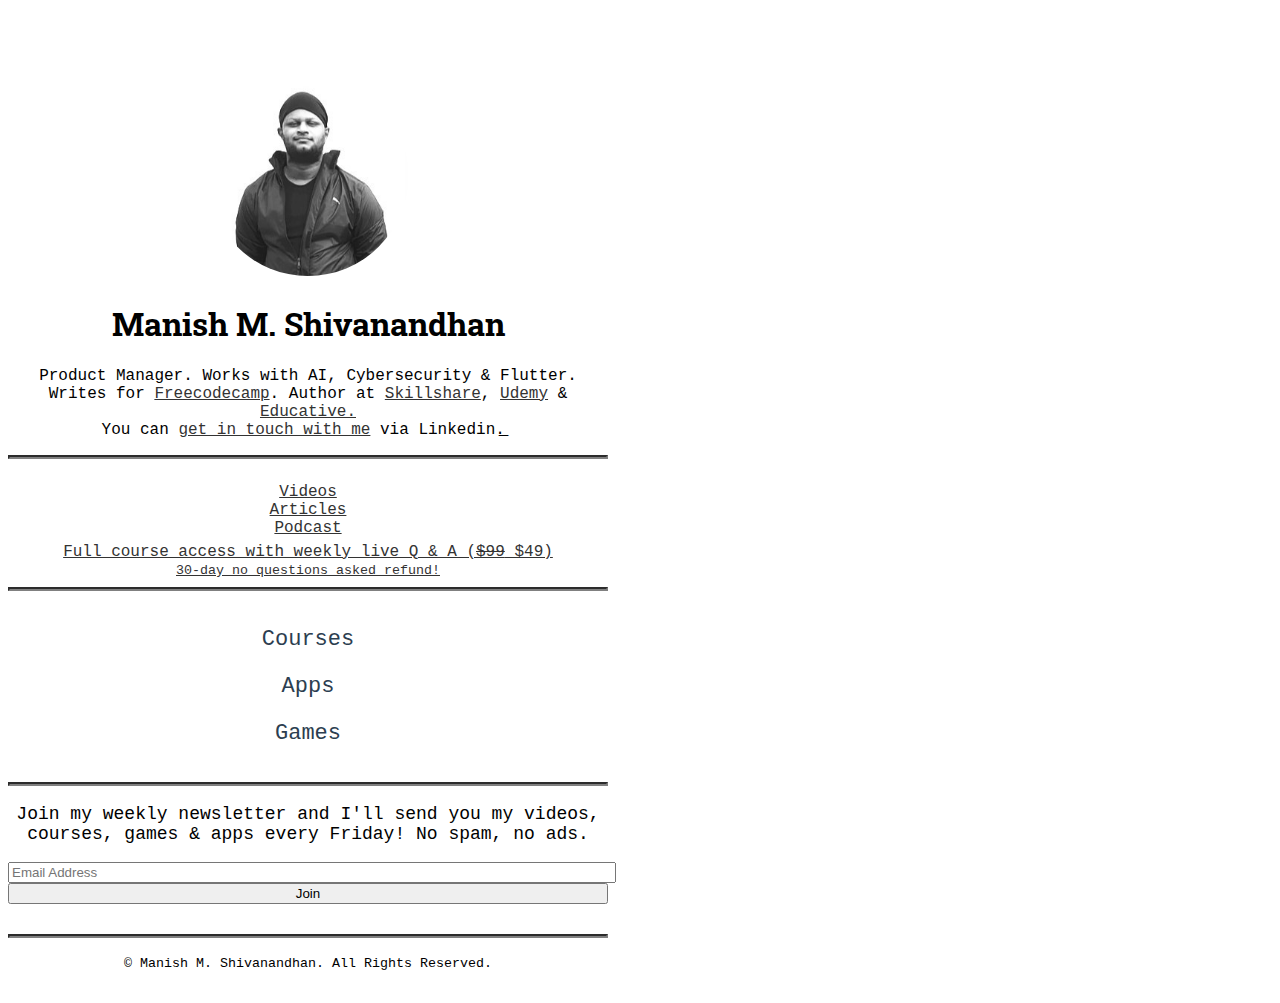
==== dev.html @ aa2f4742 "added dev" ====
<!DOCTYPE html>
<html lang="en">
  <head>
    <meta charset="UTF-8">
    <meta name="viewport" content="width=device-width, initial-scale=1.0">
    <meta http-equiv="X-UA-Compatible" content="ie=edge">
    <title>Manish Shivanandhan</title>
    <link rel="icon" type="image/x-icon" href="/favicon.ico">
    <link rel="stylesheet" href="https://cdnjs.cloudflare.com/ajax/libs/font-awesome/6.2.0/css/all.min.css" integrity="sha512-xh6O/CkQoPOWDdYTDqeRdPCVd1SpvCA9XXcUnZS2FmJNp1coAFzvtCN9BmamE+4aHK8yyUHUSCcJHgXloTyT2A==" crossorigin="anonymous" referrerpolicy="no-referrer" />
    <link rel="stylesheet" href="https://cdn.jsdelivr.net/npm/bootstrap@5.2.0/dist/css/bootstrap.min.css" integrity="sha384-gH2yIJqKdNHPEq0n4Mqa/HGKIhSkIHeL5AyhkYV8i59U5AR6csBvApHHNl/vI1Bx" crossorigin="anonymous">
    <link rel="preconnect" href="https://fonts.googleapis.com">
    <link rel="preconnect" href="https://fonts.gstatic.com" crossorigin>
    <link rel="stylesheet" href="style.css">
    <script async src="https://www.googletagmanager.com/gtag/js?id=G-77K62BRZEK"></script>
    <script>
        window.dataLayer = window.dataLayer || [];
        function gtag(){dataLayer.push(arguments);}
        gtag('js', new Date());
    
        gtag('config', 'G-77K62BRZEK');
    </script>
  </head>
  <body>
    <div class="container-fluid container-main">
        <div class="col-md-auto container-sub">
            <img src="./dp.jpeg"/>
            <h1>Manish M. Shivanandhan</h1>
            <p class="summary">Product Manager. Works with AI, Cybersecurity & Flutter.  Writes for <a href="https://freecodecamp.com/news/author/manishmshiva" target="_blank">Freecodecamp</a>. Author at <a href="">Skillshare</a>, <a href="">Udemy</a> & <a href="">Educative.</a> <br/>You can <a href="https://www.linkedin.com/in/manishmshiva/" target="_blank">get in touch with me</a> via Linkedin.</p>
            <hr/>
            <div class="row main-icons">
                <div class="col-4">
                    <a class="btn btn-outline-danger" href="https://youtube.com/@manishmshiva?sub_confirmation=true" target="_blank"><i class="fa-brands fa-youtube fa-beat-hover"></i> Videos</a>
                </div>
                <div class="col-4">
                    <a class="btn btn-outline-primary" href="https://blog.manishmshiva.com/" target="_blank" ><i class="fa-solid fa-rss fa-beat-hover"></i> Articles</a>
                </div>
                <div class="col-4" data-toggle="tooltip" data-placement="top" title="Coming soon!">
                    <a class="btn btn-outline-success disabled" href="#" target="_blank"><i class="fa-brands fa-spotify fa-beat-hover"></i> Podcast</a>
                </div>
            </div>
            <div class="row membership">
                <a class="btn btn-danger" href="#" target="_blank"><i class="fa-solid fa-medal fa-flip" style="--fa-animation-duration: 2s;"></i> Full course access with weekly live Q & A (<s>$99</s> $49)<br/><small> 30-day no questions asked refund!</small></a>
            </div>
            <hr/>
            <div class="row content-icons">
                <!-- <p class="content-text">I have created</a></p> -->
                <div class="col-4 icon">
                    <a href="#">
                        <i class="fa-solid fa-3x fa-graduation-cap fa-bounce-hover"></i>
                        <p>Courses</p>
                    </a>
                </div>
                <div class="col-4 icon">
                    <a href="#">
                        <i class="fa-brands fa-3x fa-app-store fa-bounce-hover"></i>
                        <p>Apps</p>
                    </a>
                </div>
                <div class="col-4 icon">
                    <a href="#">
                        <i class="fa-solid fa-3x fa-gamepad fa-bounce-hover"></i>
                        <p>Games</p>
                    </a>
                </div>
            </div>
            <hr/>
            <div class="row cta">
                <p>Join my weekly newsletter and I'll send you my videos, courses, games & apps every Friday! No spam, no ads.</p>
                <form action="https://tinyletter.com/manishmshiva" method="post" target="popupwindow" onsubmit="window.open('https://tinyletter.com/manishmshiva', 'popupwindow', 'scrollbars=yes,width=800,height=600');return true">
                    <div class="row">
                        <div class="col-md-8">
                            <input type="email" name="email" id="tlemail" class="form-control" placeholder="Email Address"/>
                            <input type="hidden" value="1" name="embed"/>
                        </div>
                        <div class="col-md-4">
                            <button type="submit" class="btn btn-danger"><i class="fa-regular fa-paper-plane fa-bounce-hover"></i> Join</button>
                        </div>
                    </div>
                </form>
            </div>
            <hr/>
            <div class="row footer">
                <p><small>&copy; Manish M. Shivanandhan. All Rights Reserved.</small></p>
            </div>
        </div>
    </div>
    <script src="https://code.jquery.com/jquery-3.6.1.min.js" integrity="sha256-o88AwQnZB+VDvE9tvIXrMQaPlFFSUTR+nldQm1LuPXQ=" crossorigin="anonymous"></script>
    <script src="https://cdnjs.cloudflare.com/ajax/libs/twitter-bootstrap/5.2.1/js/bootstrap.bundle.min.js" integrity="sha512-1TK4hjCY5+E9H3r5+05bEGbKGyK506WaDPfPe1s/ihwRjr6OtL43zJLzOFQ+/zciONEd+sp7LwrfOCnyukPSsg==" crossorigin="anonymous" referrerpolicy="no-referrer"></script>
    <script>
        $(function () {
            $('[data-toggle="tooltip"]').tooltip({animation:true,placement:"right"});
        })
    </script>
  </body>
</html>
---- style.css ----
@import url('https://fonts.googleapis.com/css2?family=Roboto+Slab:wght@500&family=Ubuntu+Mono&display=swap');


hr{border-width: 2px;
    border-color: gray;
}
a{color: #333;}
a:hover{color: #000;}
.container-main{
    max-width: 600px;
    text-align: center;
    margin-top: 6%;
    font-family: 'Ubuntu Mono', monospace;
}

.container-sub img{height: 200px;
    width: 200px;
    border-radius: 100px;
}
.container-sub h1{
    font-family: 'Roboto Slab', serif;
    font-weight: bold;
}
.summary{
    font-size: 16px;
}
.summary:after {
    content: "_";
    animation: blink 1s infinite;
    position: relative;
    right: 1%;
}
@keyframes blink {
    from { opacity: 1 }
    to { opacity: 0 }
}
.main-icons{
    padding: 1% 3%;
    text-align: center;
    margin-top: 3%;
}
.content-text{
    font-size: 18px;
    font-family: 'Ubuntu Mono', monospace;
}
.content-icons{
    padding: 1% 5%;
    text-align: center;
}

.content-icons li{display: inline-flex;
    margin: auto 4%;
}
.icon a{font-size: 22px;
    text-decoration: none;
    color: #2c3e50;
    text-align: center;
}
.icon a:hover{text-decoration: underline;}

.fa-twitter{color:  #1da1f2;}
.fa-instagram{color: #c13584;}
.fa-facebook{color: #1877f2;}
.fa-reddit{color: #ff4500;}
.fa-spotify{color: #1db954}

.cta{margin-bottom: 5%;
    font-size: 18px;
}
.cta input{width: 100%;
}
.cta button{width: 100%;}

@media screen and (max-width: 600px)  {
    .cta button{margin-top: 5%;}
}
.content-icons a:hover{text-decoration: none;}
a:hover .fa-beat-hover {
    -webkit-animation: fa-beat 1s infinite linear;
    -moz-animation: fa-beat 1s infinite linear;
    -o-animation: fa-beat 1s infinite linear;
    animation: fa-beat 1s infinite linear;
  }

  button:hover .fa-bounce-hover,a:hover .fa-bounce-hover {
    -webkit-animation: fa-bounce 1s infinite linear;
    -moz-animation: fa-bounce 1s infinite linear;
    -o-animation: fa-bounce 1s infinite linear;
    animation: fa-bounce 1s infinite linear;
  }

  a:hover .fa-flip-hover {
    -webkit-animation: fa-flip 2s infinite both;
    -moz-animation: fa-flip 2s infinite both;
    -o-animation: fa-flip 2s infinite both;
    animation: fa-flip 2s infinite both;
  }
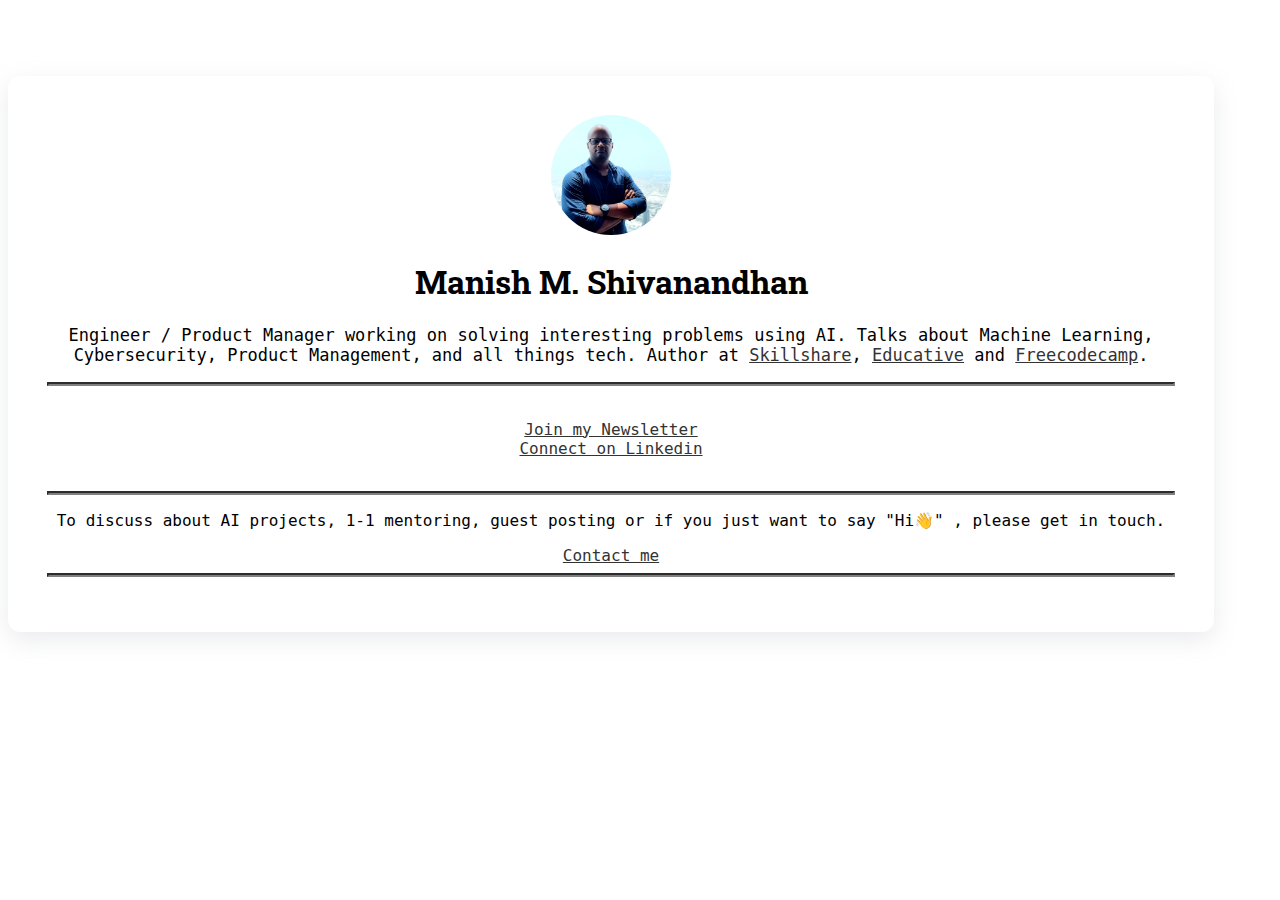
==== commit 8264e9db: "added latest posts" ====
--- a/dev.html
+++ b/dev.html
@@ -11,6 +11,7 @@
     <link rel="stylesheet" href="https://cdn.jsdelivr.net/npm/bootstrap@5.2.0/dist/css/bootstrap.min.css" integrity="sha384-gH2yIJqKdNHPEq0n4Mqa/HGKIhSkIHeL5AyhkYV8i59U5AR6csBvApHHNl/vI1Bx" crossorigin="anonymous">
     <link rel="preconnect" href="https://fonts.googleapis.com">
     <link rel="preconnect" href="https://fonts.gstatic.com" crossorigin>
+    <link href="https://assets.calendly.com/assets/external/widget.css" rel="stylesheet">
     <link rel="stylesheet" href="style.css">
     <script async src="https://www.googletagmanager.com/gtag/js?id=G-77K62BRZEK"></script>
     <script>
@@ -26,71 +27,39 @@
         <div class="col-md-auto container-sub">
             <img src="./dp.jpeg"/>
             <h1>Manish M. Shivanandhan</h1>
-            <p class="summary">Product Manager. Works with AI, Cybersecurity & Flutter.  Writes for <a href="https://freecodecamp.com/news/author/manishmshiva" target="_blank">Freecodecamp</a>. Author at <a href="">Skillshare</a>, <a href="">Udemy</a> & <a href="">Educative.</a> <br/>You can <a href="https://www.linkedin.com/in/manishmshiva/" target="_blank">get in touch with me</a> via Linkedin.</p>
+            <!-- <a href="#" id="playButton" onclick="playMusic()" style="color:#2c3e50"><i class="fa-solid fa-circle-play fa-2x fa-beat-hover"></i></a> -->
+            <p class="summary">Engineer / Product Manager working on solving interesting problems using AI. Talks about Machine Learning, Cybersecurity, Product Management, and all things tech. Author at <a href="https://www.skillshare.com/en/profile/Manish-Shivanandhan/751005667" target="_blank">Skillshare</a>, <a href="#" data-toggle="tooltip" title="in progress">Educative</a> and <a href="https://freecodecamp.org/news/author/manishmshiva" target="_blank">Freecodecamp</a>.</p>
             <hr/>
             <div class="row main-icons">
-                <div class="col-4">
-                    <a class="btn btn-outline-danger" href="https://youtube.com/@manishmshiva?sub_confirmation=true" target="_blank"><i class="fa-brands fa-youtube fa-beat-hover"></i> Videos</a>
+                <div class="col-6">
+                    <a class="btn btn-outline-success" href="https://www.turingtalks.ai" target="_blank" ><i class="fa-solid fa-newspaper fa-beat-hover"></i> Join my Newsletter</a>
                 </div>
-                <div class="col-4">
-                    <a class="btn btn-outline-primary" href="https://blog.manishmshiva.com/" target="_blank" ><i class="fa-solid fa-rss fa-beat-hover"></i> Articles</a>
-                </div>
-                <div class="col-4" data-toggle="tooltip" data-placement="top" title="Coming soon!">
-                    <a class="btn btn-outline-success disabled" href="#" target="_blank"><i class="fa-brands fa-spotify fa-beat-hover"></i> Podcast</a>
-                </div>
-            </div>
-            <div class="row membership">
-                <a class="btn btn-danger" href="#" target="_blank"><i class="fa-solid fa-medal fa-flip" style="--fa-animation-duration: 2s;"></i> Full course access with weekly live Q & A (<s>$99</s> $49)<br/><small> 30-day no questions asked refund!</small></a>
-            </div>
-            <hr/>
-            <div class="row content-icons">
-                <!-- <p class="content-text">I have created</a></p> -->
-                <div class="col-4 icon">
-                    <a href="#">
-                        <i class="fa-solid fa-3x fa-graduation-cap fa-bounce-hover"></i>
-                        <p>Courses</p>
-                    </a>
-                </div>
-                <div class="col-4 icon">
-                    <a href="#">
-                        <i class="fa-brands fa-3x fa-app-store fa-bounce-hover"></i>
-                        <p>Apps</p>
-                    </a>
-                </div>
-                <div class="col-4 icon">
-                    <a href="#">
-                        <i class="fa-solid fa-3x fa-gamepad fa-bounce-hover"></i>
-                        <p>Games</p>
-                    </a>
+                <div class="col-6">
+                    <a class="btn btn-outline-primary" href="https://www.linkedin.com/in/manishmshiva/" target="_blank"><i class="fa-brands fa-linkedin fa-beat-hover"></i> Connect on Linkedin</a>
                 </div>
             </div>
             <hr/>
-            <div class="row cta">
-                <p>Join my weekly newsletter and I'll send you my videos, courses, games & apps every Friday! No spam, no ads.</p>
-                <form action="https://tinyletter.com/manishmshiva" method="post" target="popupwindow" onsubmit="window.open('https://tinyletter.com/manishmshiva', 'popupwindow', 'scrollbars=yes,width=800,height=600');return true">
-                    <div class="row">
-                        <div class="col-md-8">
-                            <input type="email" name="email" id="tlemail" class="form-control" placeholder="Email Address"/>
-                            <input type="hidden" value="1" name="embed"/>
-                        </div>
-                        <div class="col-md-4">
-                            <button type="submit" class="btn btn-danger"><i class="fa-regular fa-paper-plane fa-bounce-hover"></i> Join</button>
-                        </div>
-                    </div>
-                </form>
-            </div>
+            <p>To discuss about AI projects, 1-1 mentoring, guest posting or if you just want to say "Hi👋" , please get in touch.</p>
+            <a class="btn btn-dark btn-block" href="https://topmate.io/manishmshiva?utm_source=website" target="_blank"><i class="fa-solid fa-envelope fa-beat-hover"></i> Contact me</a>
             <hr/>
             <div class="row footer">
-                <p><small>&copy; Manish M. Shivanandhan. All Rights Reserved.</small></p>
+                <p id="cp"></p>
             </div>
         </div>
     </div>
     <script src="https://code.jquery.com/jquery-3.6.1.min.js" integrity="sha256-o88AwQnZB+VDvE9tvIXrMQaPlFFSUTR+nldQm1LuPXQ=" crossorigin="anonymous"></script>
     <script src="https://cdnjs.cloudflare.com/ajax/libs/twitter-bootstrap/5.2.1/js/bootstrap.bundle.min.js" integrity="sha512-1TK4hjCY5+E9H3r5+05bEGbKGyK506WaDPfPe1s/ihwRjr6OtL43zJLzOFQ+/zciONEd+sp7LwrfOCnyukPSsg==" crossorigin="anonymous" referrerpolicy="no-referrer"></script>
+    <script src="https://assets.calendly.com/assets/external/widget.js" type="text/javascript" async></script>
     <script>
         $(function () {
-            $('[data-toggle="tooltip"]').tooltip({animation:true,placement:"right"});
+            $('[data-toggle="tooltip"]').tooltip({animation:true});
+            let year =  new Date().getFullYear();
+            document.getElementById("cp").innerHTML +="<small>&copy; "+year+" Manish M. Shivanandhan. All Rights Reserved.</small>";
         })
+        var audio = new Audio('./audio.mp3');
+        function playMusic() {
+            audio.play();
+        }
     </script>
   </body>
 </html>
--- a/style.css
+++ b/style.css
@@ -1,43 +1,60 @@
 @import url('https://fonts.googleapis.com/css2?family=Roboto+Slab:wght@500&family=Ubuntu+Mono&display=swap');
-
 
 hr{border-width: 2px;
     border-color: gray;
 }
 a{color: #333;}
+h1,h2,h3,h4,h5,h6{
+    font-family: 'Roboto Slab', serif;
+    font-weight: bold;
+}
 a:hover{color: #000;}
 .container-main{
-    max-width: 600px;
+    max-width: 1200px;
     text-align: center;
     margin-top: 6%;
     font-family: 'Ubuntu Mono', monospace;
+    border-style: solid;
+    border-color: transparent;
+    border-radius: 12px;
+    box-shadow: rgba(149, 157, 165, 0.2) 0px 8px 24px;
 }
-
-.container-sub img{height: 200px;
-    width: 200px;
-    border-radius: 100px;
+.container-sub{padding: 3%;
 }
-.container-sub h1{
-    font-family: 'Roboto Slab', serif;
-    font-weight: bold;
+.container-sub img{height: 120px;
+    width: 120px;
+    border-radius: 60px;
 }
 .summary{
-    font-size: 16px;
+    font-size: 17px;
 }
-.summary:after {
-    content: "_";
-    animation: blink 1s infinite;
-    position: relative;
-    right: 1%;
+.container-work{
+    padding: 3%;
+    text-align: left;
+    border-left-style: solid;
+    border-color: #7f8c8d;
 }
+.container-work li{list-style: none;
+    margin-top: 5%;
+    border-bottom-style: solid;
+    border-color: #333;
+    padding: 1%;
+}
+.container-work a{font-weight: bold;
+    text-decoration: none;
+    font-size: 1.2em;
+    font-style: italic;
+}
+.container-work a:hover{text-decoration: underline;}
+
 @keyframes blink {
     from { opacity: 1 }
     to { opacity: 0 }
 }
 .main-icons{
-    padding: 1% 3%;
     text-align: center;
     margin-top: 3%;
+    margin-bottom: 3%;
 }
 .content-text{
     font-size: 18px;
@@ -59,10 +76,8 @@
 .icon a:hover{text-decoration: underline;}
 
 .fa-twitter{color:  #1da1f2;}
-.fa-instagram{color: #c13584;}
-.fa-facebook{color: #1877f2;}
-.fa-reddit{color: #ff4500;}
-.fa-spotify{color: #1db954}
+.fa-linkedin{color:#0a66c2;}
+.fa-medium{color:  #00ab6c;}
 
 .cta{margin-bottom: 5%;
     font-size: 18px;
@@ -71,6 +86,11 @@
 }
 .cta button{width: 100%;}
 
+#course-btn{
+    margin-top: 3%;
+}
+#course-btn img{height: 25px;
+width: 25px;}
 @media screen and (max-width: 600px)  {
     .cta button{margin-top: 5%;}
 }
